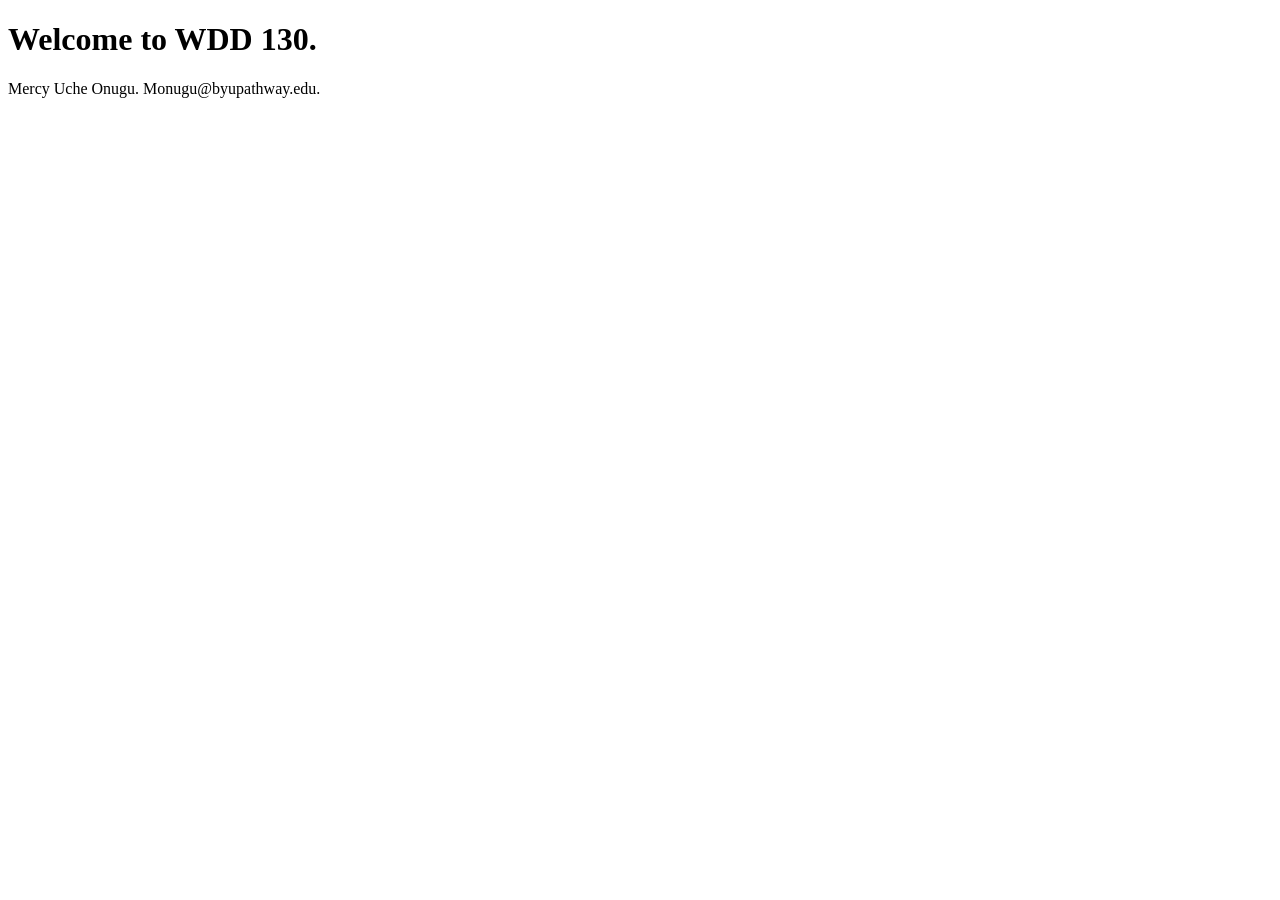
==== index.html @ 392c0eac "Add my homepage" ====
<!DOCTYPE html>
<html lang="en">
<head>
    <meta charset="UTF-8">
    <meta name="viewport" content="width=device-width, initial-scale=1.0">
    <title>WDD 13o | Orie Onugu</title>
</head>
<body>
    <h1>Welcome to WDD 130.</h1>
    <p>Mercy Uche Onugu. Monugu@byupathway.edu.</p>
    </body>
    </html>
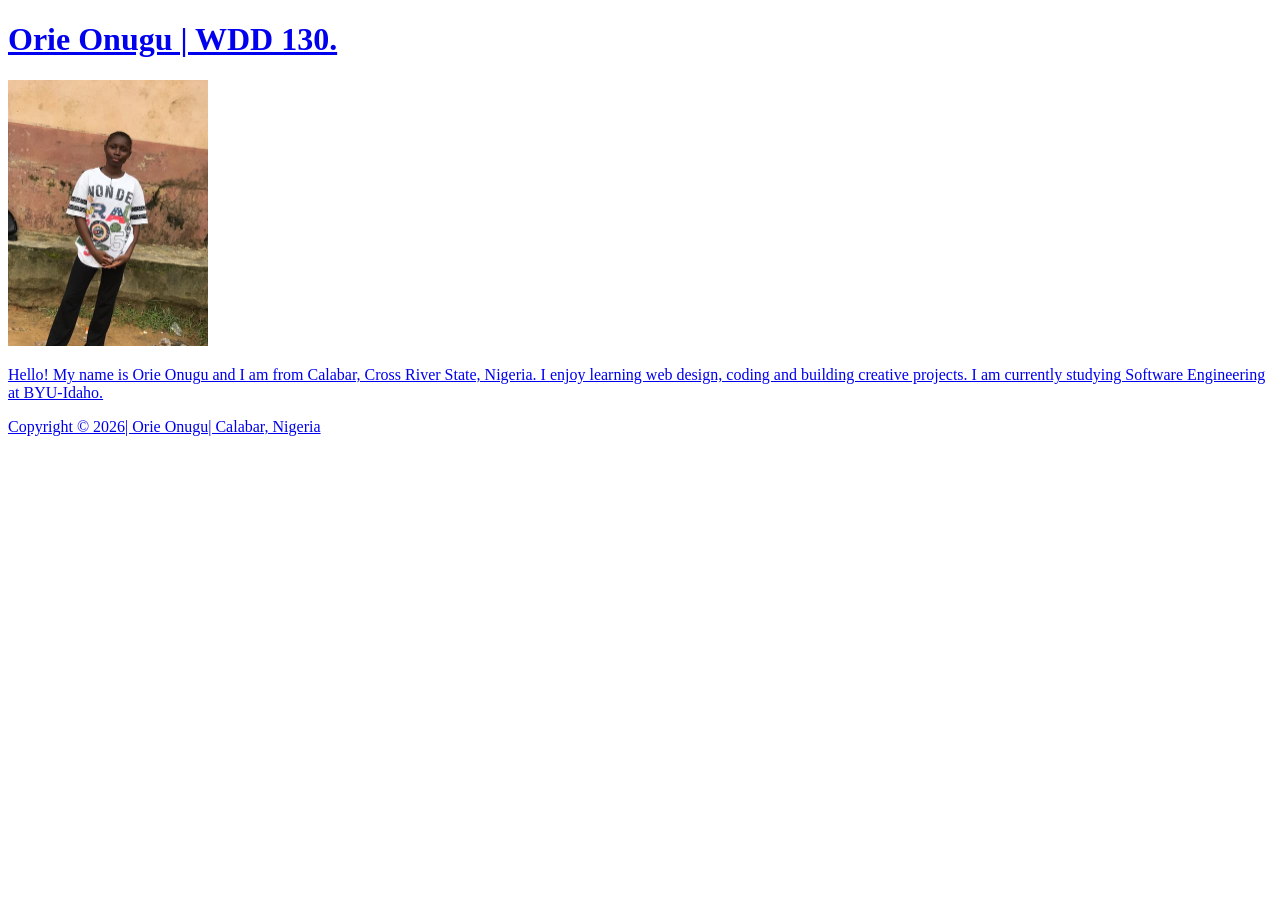
==== commit 8e19837d: "W01 homepage" ====
--- a/index.html
+++ b/index.html
@@ -3,11 +3,22 @@
 <head>
     <meta charset="UTF-8">
     <meta name="viewport" content="width=device-width, initial-scale=1.0">
-    <title>WDD 13o | Orie Onugu</title>
+    <title>WDD 130 | Orie Onugu</title>
 </head>
 <body>
-    <h1>Welcome to WDD 130.</h1>
-    <p>Mercy Uche Onugu. Monugu@byupathway.edu.</p>
+    <header>
+        <nav>
+            <a href="#"></a>
+            <a href="wwr/"Rafting website</a
+        </nav>
+      </header>
+      <main>
+         <h1>Orie Onugu | WDD 130.</h1>
+          <img src="images/profile.jpg" alt="Hello, my name is Orie Onugu" width="200">
+          <p>Hello! My name is Orie Onugu and I am from Calabar, Cross River State, Nigeria. I enjoy learning web design, coding and building creative projects. I am currently studying Software Engineering at BYU-Idaho.</p>
+        </main>
+        <footer>
+            <p>Copyright &copy; 2026| Orie Onugu| Calabar, Nigeria</p>
+        </footer>
     </body>
-    </html>
-    +</html>
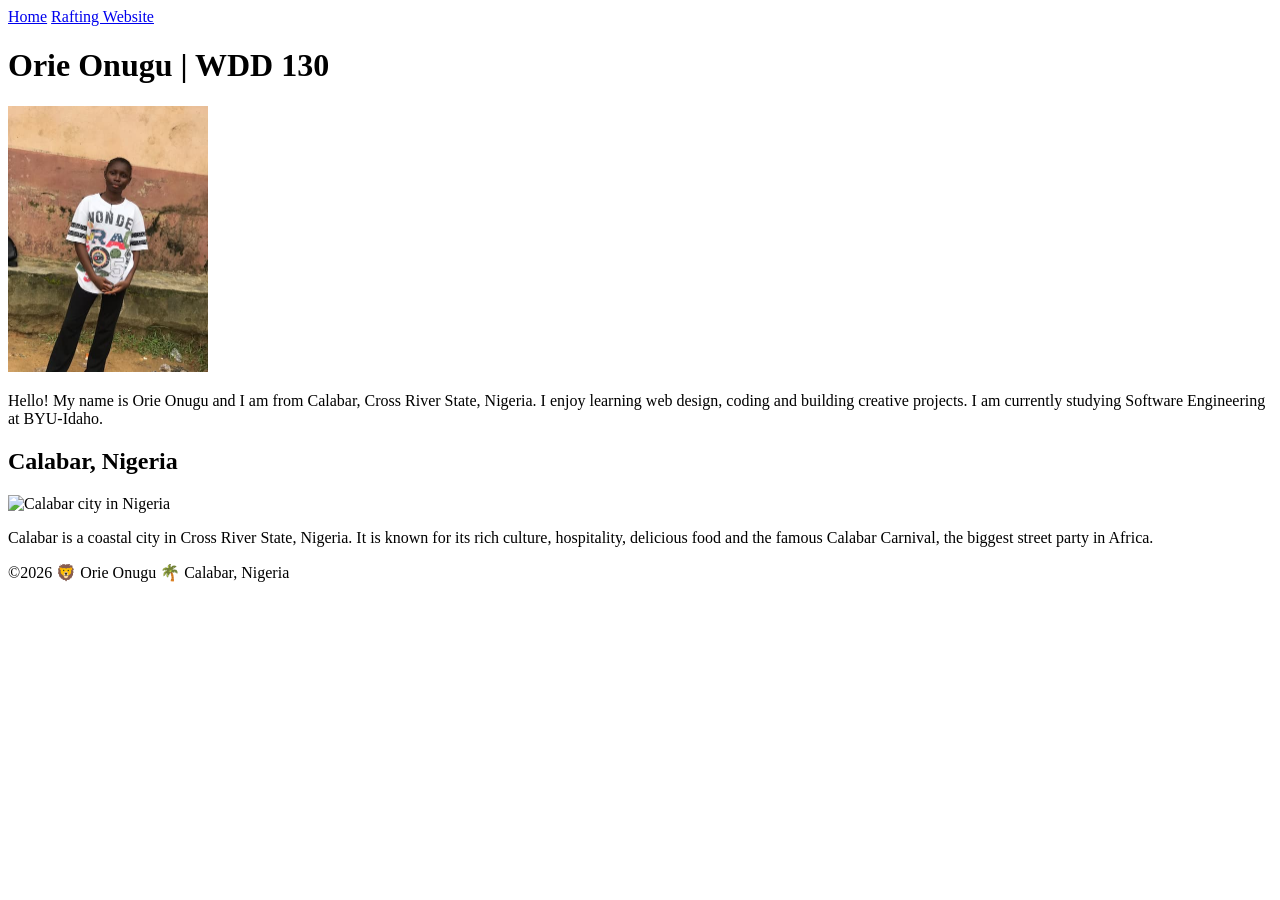
==== commit 49e84849: "Fix W01 to pass audit" ====
--- a/index.html
+++ b/index.html
@@ -1,24 +1,32 @@
 <!DOCTYPE html>
-<html lang="en">
+<html lang="en-US">
 <head>
-    <meta charset="UTF-8">
-    <meta name="viewport" content="width=device-width, initial-scale=1.0">
-    <title>WDD 130 | Orie Onugu</title>
+  <meta charset="utf-8">
+  <meta name="viewport" content="width=device-width,initial-scale=1.0">
+  <title>Orie Onugu | WDD 130</title>
+  <meta name="description" content="Hello, my name is Orie Onugu. I am from Calabar, Nigeria. This is my WDD 130 course home page for BYU-Idaho Software Engineering.">
+  <meta name="author" content="Orie Onugu">
+  <link rel="stylesheet" href="styles/styles.css">
 </head>
 <body>
-    <header>
-        <nav>
-            <a href="#"></a>
-            <a href="wwr/"Rafting website</a
-        </nav>
-      </header>
-      <main>
-         <h1>Orie Onugu | WDD 130.</h1>
-          <img src="images/profile.jpg" alt="Hello, my name is Orie Onugu" width="200">
-          <p>Hello! My name is Orie Onugu and I am from Calabar, Cross River State, Nigeria. I enjoy learning web design, coding and building creative projects. I am currently studying Software Engineering at BYU-Idaho.</p>
-        </main>
-        <footer>
-            <p>Copyright &copy; 2026| Orie Onugu| Calabar, Nigeria</p>
-        </footer>
-    </body>
+  <header>
+    <nav>
+      <a href="#">Home</a>
+      <a href="wwr/">Rafting Website</a>
+    </nav>
+  </header>
+  <main>
+    <h1>Orie Onugu | WDD 130</h1>
+    <img src="images/profile.jpg" alt="Hello, my name is Orie Onugu" width="200">
+    <p>Hello! My name is Orie Onugu and I am from Calabar, Cross River State, Nigeria. I enjoy learning web design, coding and building creative projects. I am currently studying Software Engineering at BYU-Idaho.</p>
+  </main>
+  <aside>
+    <h2>Calabar, Nigeria</h2>
+    <img src="images/calabar.jpg" alt="Calabar city in Nigeria">
+    <p>Calabar is a coastal city in Cross River State, Nigeria. It is known for its rich culture, hospitality, delicious food and the famous Calabar Carnival, the biggest street party in Africa.</p>
+  </aside>
+  <footer>
+    <p>©2026 🦁 Orie Onugu 🌴 Calabar, Nigeria</p>
+  </footer>
+</body>
 </html>
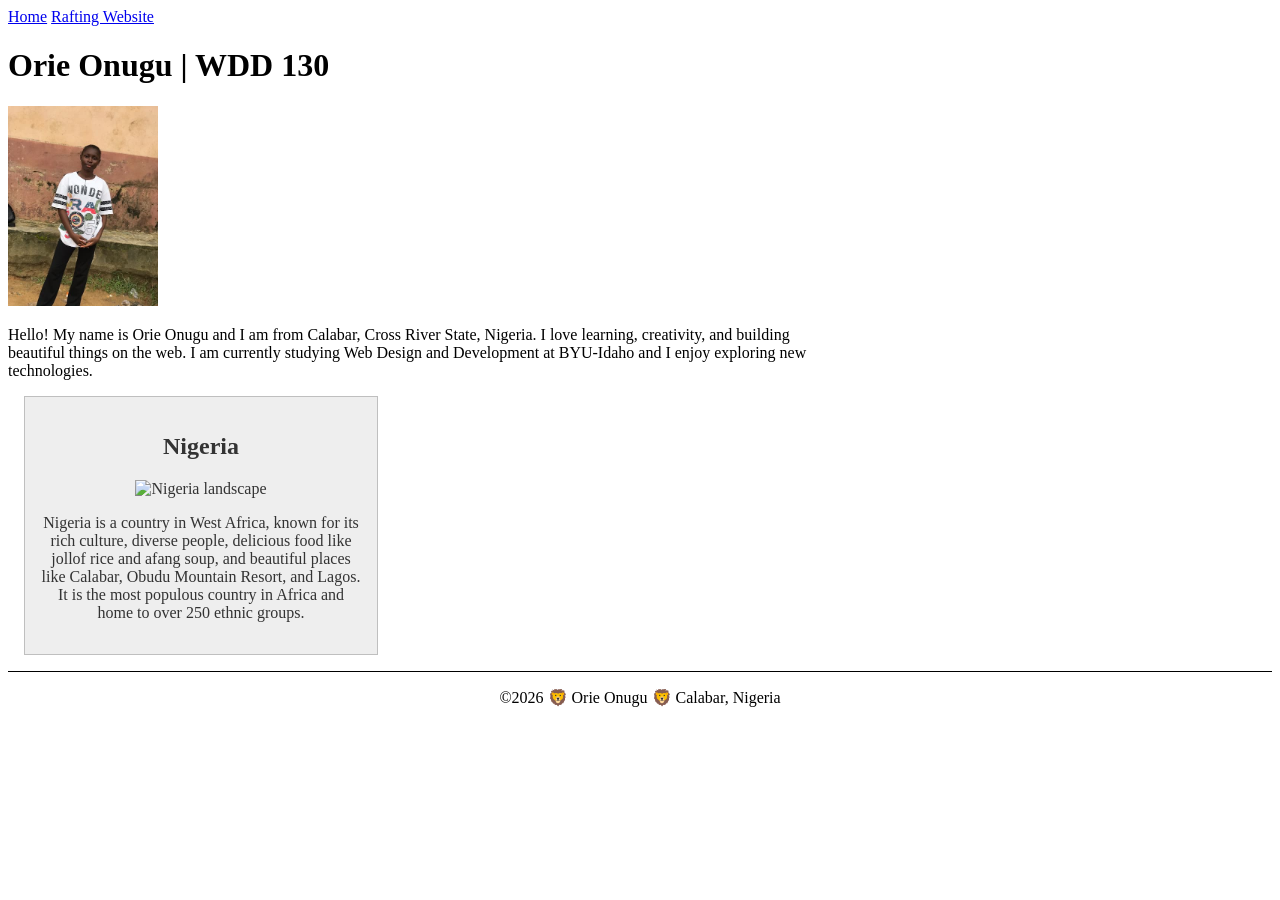
==== commit 466b8acf: "fix nigeria image" ====
--- a/index.html
+++ b/index.html
@@ -2,9 +2,9 @@
 <html lang="en-US">
 <head>
   <meta charset="utf-8">
-  <meta name="viewport" content="width=device-width,initial-scale=1.0">
+  <meta name="viewport" content="width=device-width, initial-scale=1.0">
   <title>Orie Onugu | WDD 130</title>
-  <meta name="description" content="Hello, my name is Orie Onugu. I am from Calabar, Nigeria. This is my WDD 130 course home page for BYU-Idaho Software Engineering.">
+  <meta name="description" content="Describe your home page here using keywords like your name, the course, the purpose of the page. Orie Onugu, WDD 130, home page, BYU-Idaho, Nigeria">
   <meta name="author" content="Orie Onugu">
   <link rel="stylesheet" href="styles/styles.css">
 </head>
@@ -18,15 +18,15 @@
   <main>
     <h1>Orie Onugu | WDD 130</h1>
     <img src="images/profile.jpg" alt="Hello, my name is Orie Onugu" width="200">
-    <p>Hello! My name is Orie Onugu and I am from Calabar, Cross River State, Nigeria. I enjoy learning web design, coding and building creative projects. I am currently studying Software Engineering at BYU-Idaho.</p>
+    <p>Hello! My name is Orie Onugu and I am from Calabar, Cross River State, Nigeria. I love learning, creativity, and building beautiful things on the web. I am currently studying Web Design and Development at BYU-Idaho and I enjoy exploring new technologies.</p>
   </main>
   <aside>
-    <h2>Calabar, Nigeria</h2>
-    <img src="images/calabar.jpg" alt="Calabar city in Nigeria">
-    <p>Calabar is a coastal city in Cross River State, Nigeria. It is known for its rich culture, hospitality, delicious food and the famous Calabar Carnival, the biggest street party in Africa.</p>
+    <h2>Nigeria</h2>
+    <img src="images/nigeria.jpg" alt="Nigeria landscape">
+    <p>Nigeria is a country in West Africa, known for its rich culture, diverse people, delicious food like jollof rice and afang soup, and beautiful places like Calabar, Obudu Mountain Resort, and Lagos. It is the most populous country in Africa and home to over 250 ethnic groups.</p>
   </aside>
   <footer>
-    <p>©2026 🦁 Orie Onugu 🌴 Calabar, Nigeria</p>
+    <p>©2026 🦁 Orie Onugu 🦁 Calabar, Nigeria</p>
   </footer>
 </body>
 </html>
--- a/styles/styles.css
+++ b/styles/styles.css
@@ -0,0 +1,33 @@
+main {
+  max-width: 840px;
+}
+
+aside {
+  width: 20rem;
+  margin: 1rem;
+  border: 1px solid rgb(0 0 0 / 0.2);
+  padding: 1rem;
+  background-color: #eee;
+  color: #333;
+  text-align: center;
+}
+
+aside img {
+  width: 200px;
+  height: auto;
+}
+
+main img {
+  width: 150px;
+  height: auto;
+}
+
+p {
+  padding: 0;
+}
+
+footer {
+  margin-top: 15px;
+  border-top: 1px solid #000;
+  text-align: center;
+}
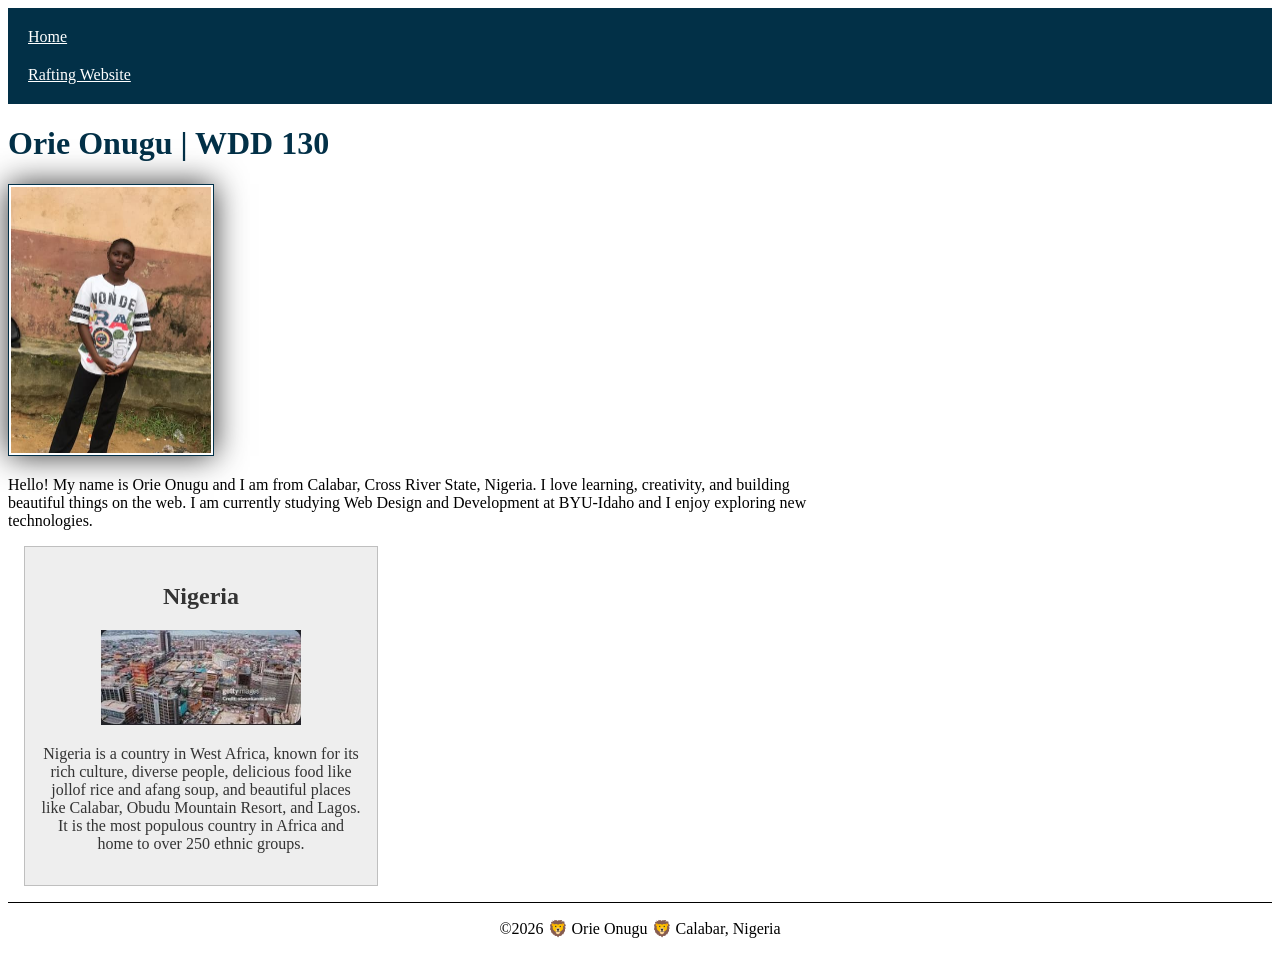
==== commit ebb8e2c9: "Fix meta description" ====
--- a/index.html
+++ b/index.html
@@ -1,13 +1,15 @@
 <!DOCTYPE html>
 <html lang="en-US">
+
 <head>
   <meta charset="utf-8">
   <meta name="viewport" content="width=device-width, initial-scale=1.0">
   <title>Orie Onugu | WDD 130</title>
-  <meta name="description" content="Describe your home page here using keywords like your name, the course, the purpose of the page. Orie Onugu, WDD 130, home page, BYU-Idaho, Nigeria">
+  <meta name="description" content=" Orie Onugu's WDD 130 home page for BYU-Idaho. Learn about Nigeria, my web development projects and course work.">
   <meta name="author" content="Orie Onugu">
   <link rel="stylesheet" href="styles/styles.css">
 </head>
+
 <body>
   <header>
     <nav>
@@ -29,4 +31,5 @@
     <p>©2026 🦁 Orie Onugu 🦁 Calabar, Nigeria</p>
   </footer>
 </body>
-</html>+
+</html>
--- a/styles/styles.css
+++ b/styles/styles.css
@@ -30,4 +30,26 @@
   margin-top: 15px;
   border-top: 1px solid #000;
   text-align: center;
+}
+nav {
+  background-color: #023047;
+  padding: 10px;
+}
+
+nav a {
+  color: white;
+  padding: 10px;
+  display: block;
+}
+
+h1 {
+  color: #023047;
+}
+
+main img {
+  width: 200px;
+  height: auto;
+  border: 1px solid #023047;
+  padding: 2px;
+  box-shadow: 0 0 30px #333;
 }
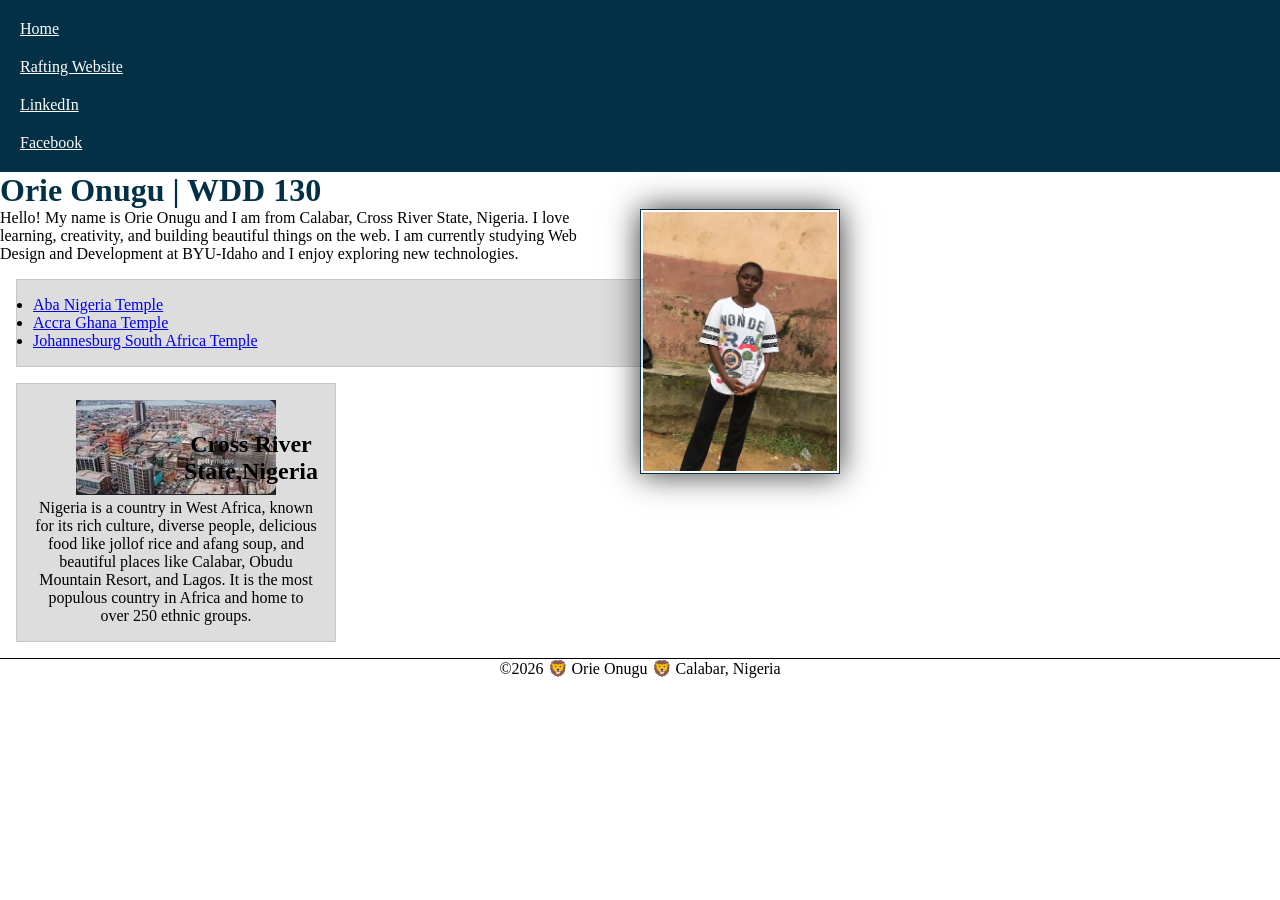
==== commit d3f2a11d: "Add box class, temple list and homepage styles" ====
--- a/index.html
+++ b/index.html
@@ -15,15 +15,22 @@
     <nav>
       <a href="#">Home</a>
       <a href="wwr/">Rafting Website</a>
+      <a href="https://linkedin.com" target="_blank">LinkedIn</a>
+      <a href="https://facebook.com" target="_blank">Facebook</a>
     </nav>
   </header>
   <main>
     <h1>Orie Onugu | WDD 130</h1>
     <img src="images/profile.jpg" alt="Hello, my name is Orie Onugu" width="200">
     <p>Hello! My name is Orie Onugu and I am from Calabar, Cross River State, Nigeria. I love learning, creativity, and building beautiful things on the web. I am currently studying Web Design and Development at BYU-Idaho and I enjoy exploring new technologies.</p>
+    <ul class="box">
+      <li><a href="https://www.churchofjesuschrist.org/temples/details/aba-nigeria-temple?lang=eng" target="_blank">Aba Nigeria Temple</a></li>
+      <li><a href="https://www.churchofjesuschrist.org/temples/details/accra-ghana-temple?lang=eng" target="_blank">Accra Ghana Temple</a></li>
+      <li><a href="https://www.churchofjesuschrist.org/temples/details/johannesburg-south-africa-temple?lang=eng" target="_blank">Johannesburg South Africa Temple</a></li>
+    </ul>
   </main>
-  <aside>
-    <h2>Nigeria</h2>
+  <aside class="box">
+    <h2>Cross River State,Nigeria</h2>
     <img src="images/nigeria.jpg" alt="Nigeria landscape">
     <p>Nigeria is a country in West Africa, known for its rich culture, diverse people, delicious food like jollof rice and afang soup, and beautiful places like Calabar, Obudu Mountain Resort, and Lagos. It is the most populous country in Africa and home to over 250 ethnic groups.</p>
   </aside>
--- a/styles/styles.css
+++ b/styles/styles.css
@@ -1,15 +1,17 @@
+* {
+  margin: 0;
+  padding: 0;
+  box-sizing: border-box;
+}
+
 main {
   max-width: 840px;
 }
 
 aside {
   width: 20rem;
-  margin: 1rem;
-  border: 1px solid rgb(0 0 0 / 0.2);
-  padding: 1rem;
-  background-color: #eee;
-  color: #333;
   text-align: center;
+  position: relative;
 }
 
 aside img {
@@ -31,6 +33,7 @@
   border-top: 1px solid #000;
   text-align: center;
 }
+
 nav {
   background-color: #023047;
   padding: 10px;
@@ -52,4 +55,22 @@
   border: 1px solid #023047;
   padding: 2px;
   box-shadow: 0 0 30px #333;
-}+  float: right;
+  margin: 0 0 1rem 1rem;
+}
+
+/* Class Selectors */
+
+.box {
+  margin: 1rem;
+  border: 1px solid rgb(0 0 0 / 10%);
+  padding: 1rem;
+  background-color: #ddd;
+  color: #000;
+}
+
+aside h2 {
+  position: absolute;
+  top: 47px;
+  left: 150px;
+}
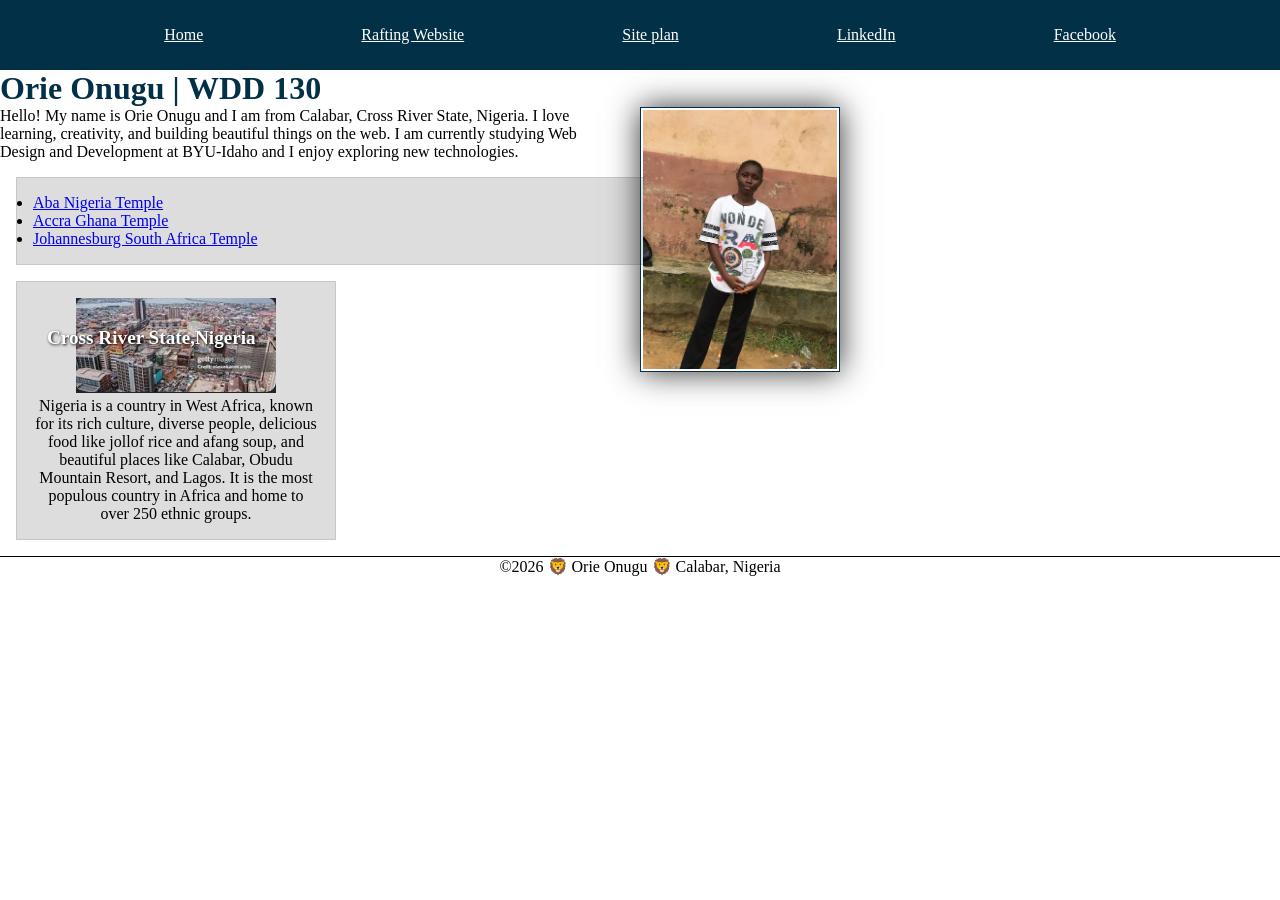
==== commit 5a2176f8: "change history to english" ====
--- a/index.html
+++ b/index.html
@@ -14,29 +14,32 @@
   <header>
     <nav>
       <a href="#">Home</a>
-      <a href="wwr/">Rafting Website</a>
+      <a href="#">Rafting Website</a>
+      <a href="#">Site plan</a>
       <a href="https://linkedin.com" target="_blank">LinkedIn</a>
       <a href="https://facebook.com" target="_blank">Facebook</a>
     </nav>
   </header>
-  <main>
-    <h1>Orie Onugu | WDD 130</h1>
-    <img src="images/profile.jpg" alt="Hello, my name is Orie Onugu" width="200">
-    <p>Hello! My name is Orie Onugu and I am from Calabar, Cross River State, Nigeria. I love learning, creativity, and building beautiful things on the web. I am currently studying Web Design and Development at BYU-Idaho and I enjoy exploring new technologies.</p>
-    <ul class="box">
-      <li><a href="https://www.churchofjesuschrist.org/temples/details/aba-nigeria-temple?lang=eng" target="_blank">Aba Nigeria Temple</a></li>
-      <li><a href="https://www.churchofjesuschrist.org/temples/details/accra-ghana-temple?lang=eng" target="_blank">Accra Ghana Temple</a></li>
-      <li><a href="https://www.churchofjesuschrist.org/temples/details/johannesburg-south-africa-temple?lang=eng" target="_blank">Johannesburg South Africa Temple</a></li>
-    </ul>
-  </main>
-  <aside class="box">
-    <h2>Cross River State,Nigeria</h2>
-    <img src="images/nigeria.jpg" alt="Nigeria landscape">
-    <p>Nigeria is a country in West Africa, known for its rich culture, diverse people, delicious food like jollof rice and afang soup, and beautiful places like Calabar, Obudu Mountain Resort, and Lagos. It is the most populous country in Africa and home to over 250 ethnic groups.</p>
-  </aside>
-  <footer>
-    <p>©2026 🦁 Orie Onugu 🦁 Calabar, Nigeria</p>
-  </footer>
+
+  <div class="grid">
+    <main>
+      <h1>Orie Onugu | WDD 130</h1>
+      <img src="images/profile.jpg" alt="Hello, my name is Orie Onugu" width="200">
+      <p>Hello! My name is Orie Onugu and I am from Calabar, Cross River State, Nigeria. I love learning, creativity, and building beautiful things on the web. I am currently studying Web Design and Development at BYU-Idaho and I enjoy exploring new technologies.</p>
+      <ul class="box">
+        <li><a href="https://www.churchofjesuschrist.org/temples/details/aba-nigeria-temple?lang=eng" target="_blank">Aba Nigeria Temple</a></li>
+        <li><a href="https://www.churchofjesuschrist.org/temples/details/accra-ghana-temple?lang=eng" target="_blank">Accra Ghana Temple</a></li>
+        <li><a href="https://www.churchofjesuschrist.org/temples/details/johannesburg-south-africa-temple?lang=eng" target="_blank">Johannesburg South Africa Temple</a></li>
+      </ul>
+    </main>
+    <aside class="box">
+      <h2>Cross River State,Nigeria</h2>
+      <img src="images/nigeria.jpg" alt="Nigeria landscape">
+      <p>Nigeria is a country in West Africa, known for its rich culture, diverse people, delicious food like jollof rice and afang soup, and beautiful places like Calabar, Obudu Mountain Resort, and Lagos. It is the most populous country in Africa and home to over 250 ethnic groups.</p>
+    </aside>
+    <footer>
+      <p>©2026 🦁 Orie Onugu 🦁 Calabar, Nigeria</p>
+    </footer>
 </body>
 
 </html>
--- a/styles/styles.css
+++ b/styles/styles.css
@@ -36,13 +36,17 @@
 
 nav {
   background-color: #023047;
-  padding: 10px;
+  padding: 1rem;
+  display: flex;
+  justify-content: space-evenly;
+  align-items: center;
 }
 
 nav a {
   color: white;
   padding: 10px;
   display: block;
+
 }
 
 h1 {
@@ -71,6 +75,9 @@
 
 aside h2 {
   position: absolute;
-  top: 47px;
-  left: 150px;
+  top: 45px;
+  left: 30px;
+  font-size: 1.2rem;
+  color: white;
+  text-shadow: 1px 1px 3px black;
 }
